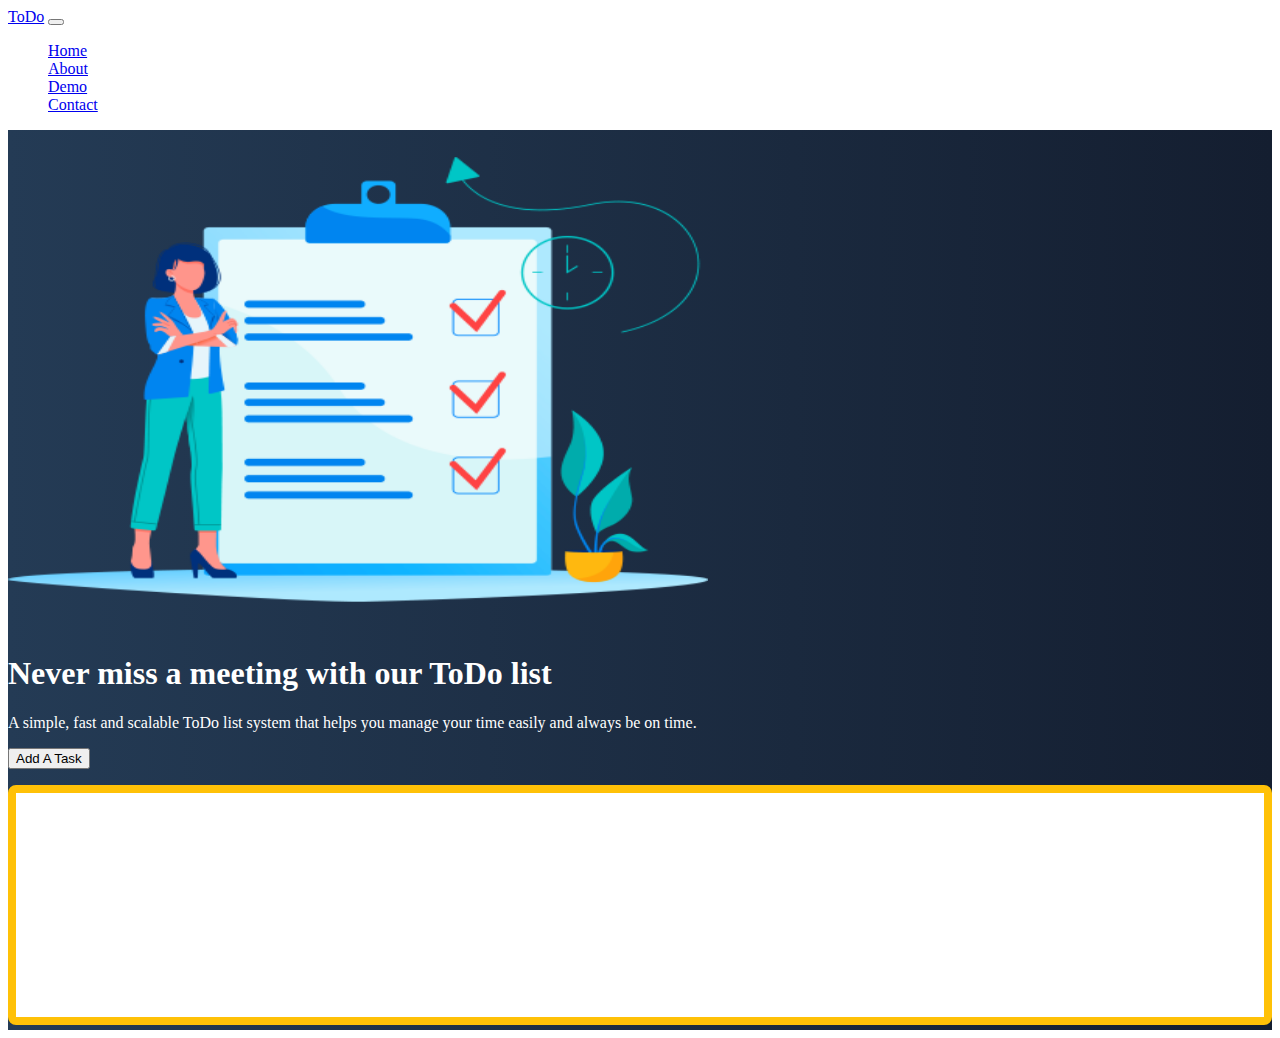
==== index.html @ bca09844 "First push of FirstProject" ====
<!doctype html>
<html lang="en">

<head>
    <title>First Project</title>
    <!-- Required meta tags -->
    <meta charset="utf-8">
    <meta name="viewport" content="width=device-width, initial-scale=1, shrink-to-fit=no">

    <!-- Bootstrap CSS -->
    <link href="https://cdn.jsdelivr.net/npm/bootstrap@5.1.1/dist/css/bootstrap.min.css" rel="stylesheet"
        integrity="sha384-F3w7mX95PdgyTmZZMECAngseQB83DfGTowi0iMjiWaeVhAn4FJkqJByhZMI3AhiU" crossorigin="anonymous">

        <link href="/css/site.css" rel="stylesheet">
    <!-- Convert this to an external style sheet -->
</head>

<body>
    <nav class="navbar navbar-expand-md navbar-dark fixed-top">
        <div class="container-fluid">
            <a class="navbar-brand" href="#">ToDo</a>
            <button class="navbar-toggler" type="button" data-bs-toggle="collapse" data-bs-target="#navbarCollapse"
                aria-controls="navbarCollapse" aria-expanded="false" aria-label="Toggle navigation">
                <span class="navbar-toggler-icon"></span>
            </button>
            <div class="collapse navbar-collapse" id="navbarCollapse">
                <ul class="navbar-nav me-auto mb-2 mb-md-0">
                    <li class="nav-item">
                        <a class="nav-link active" aria-current="page" href="#">Home</a>
                    </li>
                    <li class="nav-item">
                        <a class="nav-link" href="#">About</a>
                    </li>
                    <li class="nav-item">
                        <a class="nav-link" href="#">Demo</a>
                    </li>
                    <li class="nav-item">
                        <a class="nav-link" href="#">Contact</a>
                    </li>
                </ul>
            </div>
        </div>
    </nav>
    <!-- ======= Hero Section ======= -->
    <main id="hero">
        <div class="container col-xxl-8 px-4 py-5">
            <div class="row flex-lg-row-reverse align-items-center g-5 py-5">
                <div class="col-10 col-sm-8 col-lg-6">
                    <img src="/img/ToDoList.png"
                        class="d-block mx-lg-auto img-fluid" alt="Bootstrap Themes" width="700" height="500"
                        loading="lazy">
                </div>
                <div class="col-lg-6">
                    <h1 class="display-5 fw-bold lh-1 mb-3">Never miss a meeting with our ToDo list</h1>
                    <p class="lead">A simple, fast and scalable ToDo list system that helps you manage your time easily
                        and always be on time.
                    </p>
                    <div class="d-grid gap-2 d-md-flex justify-content-md-start">
                        <button type="button" onclick="addTask()" class="btn btn-warning btn-lg px-4 me-md-2">Add A Task</button>
                    </div>
                    <div class="taskContainer off-bottom" id="taskItems">
                        <div class="scrollbox">
                            <ul id="list" class="list list-group"></ul>
                        </div>
                    </div>
                </div>
            </div>
        </div>
    </main>
    <!-- Bootstrap JS -->
    <script src="https://cdn.jsdelivr.net/npm/bootstrap@5.1.1/dist/js/bootstrap.bundle.min.js"
        integrity="sha384-/bQdsTh/da6pkI1MST/rWKFNjaCP5gBSY4sEBT38Q/9RBh9AH40zEOg7Hlq2THRZ" crossorigin="anonymous">
    </script>
</body>
<script src="js/site.js"></script>
</html>
---- css/site.css ----
body {
    color: white
}

#hero {
    height: 100vh;
    background: #141E30;
    /* fallback for old browsers */
    background: -webkit-linear-gradient(to right, #243B55, #141E30);
    /* Chrome 10-25, Safari 5.1-6 */
    background: linear-gradient(to right, #243B55, #141E30);
    /* W3C, IE 10+/ Edge, Firefox 16+, Chrome 26+, Opera 12+, Safari 7+ */
}

.taskContainer {
    background-color: white;
    border: solid .5em #ffc107;
    border-radius: .5em;
    box-sizing: border-box;
    flex: 0 0 30%;
    height: 240px;
    margin-top: 1em;
    overflow: auto;
}


#taskItems {
    overflow: hidden;
    position: relative;

}

#taskItems .scrollbox {
    height: 100%;
    overflow: auto;
}


.list {
    list-style: none;
    margin: 0;
    padding: 0;
}

.item {
    background-color: lightgray;
    color: #212121;
    margin: .25em;
    padding: .5em;
}
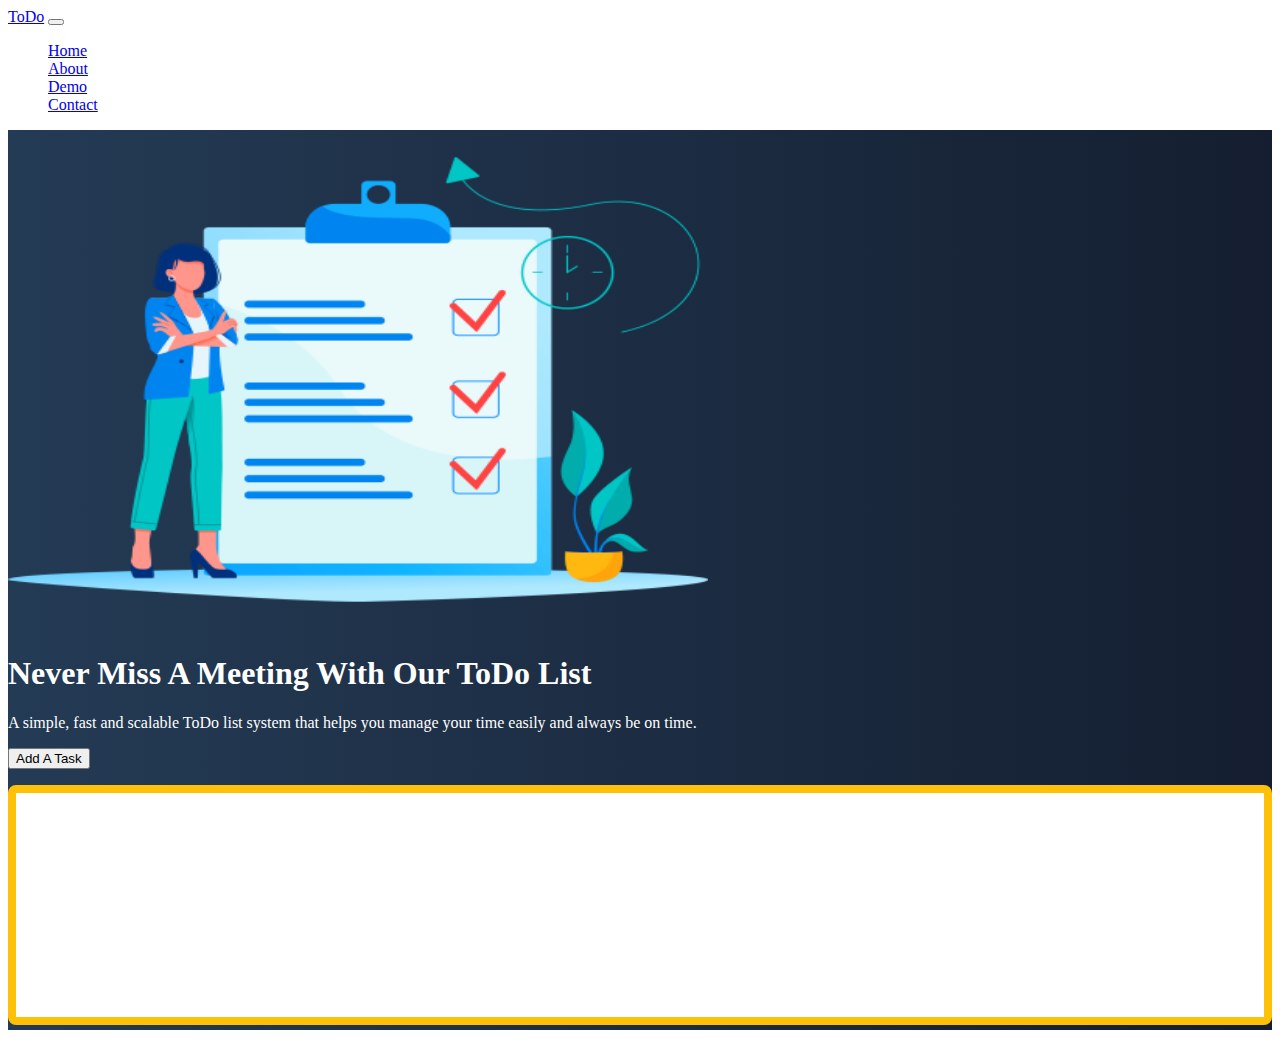
==== commit d47d7e6f: "Fixed some Typos" ====
--- a/index.html
+++ b/index.html
@@ -2,7 +2,7 @@
 <html lang="en">
 
 <head>
-    <title>First Project</title>
+    <title>First Project v2</title>
     <!-- Required meta tags -->
     <meta charset="utf-8">
     <meta name="viewport" content="width=device-width, initial-scale=1, shrink-to-fit=no">
@@ -51,7 +51,7 @@
                         loading="lazy">
                 </div>
                 <div class="col-lg-6">
-                    <h1 class="display-5 fw-bold lh-1 mb-3">Never miss a meeting with our ToDo list</h1>
+                    <h1 class="display-5 fw-bold lh-1 mb-3">Never Miss A Meeting With Our ToDo List</h1>
                     <p class="lead">A simple, fast and scalable ToDo list system that helps you manage your time easily
                         and always be on time.
                     </p>
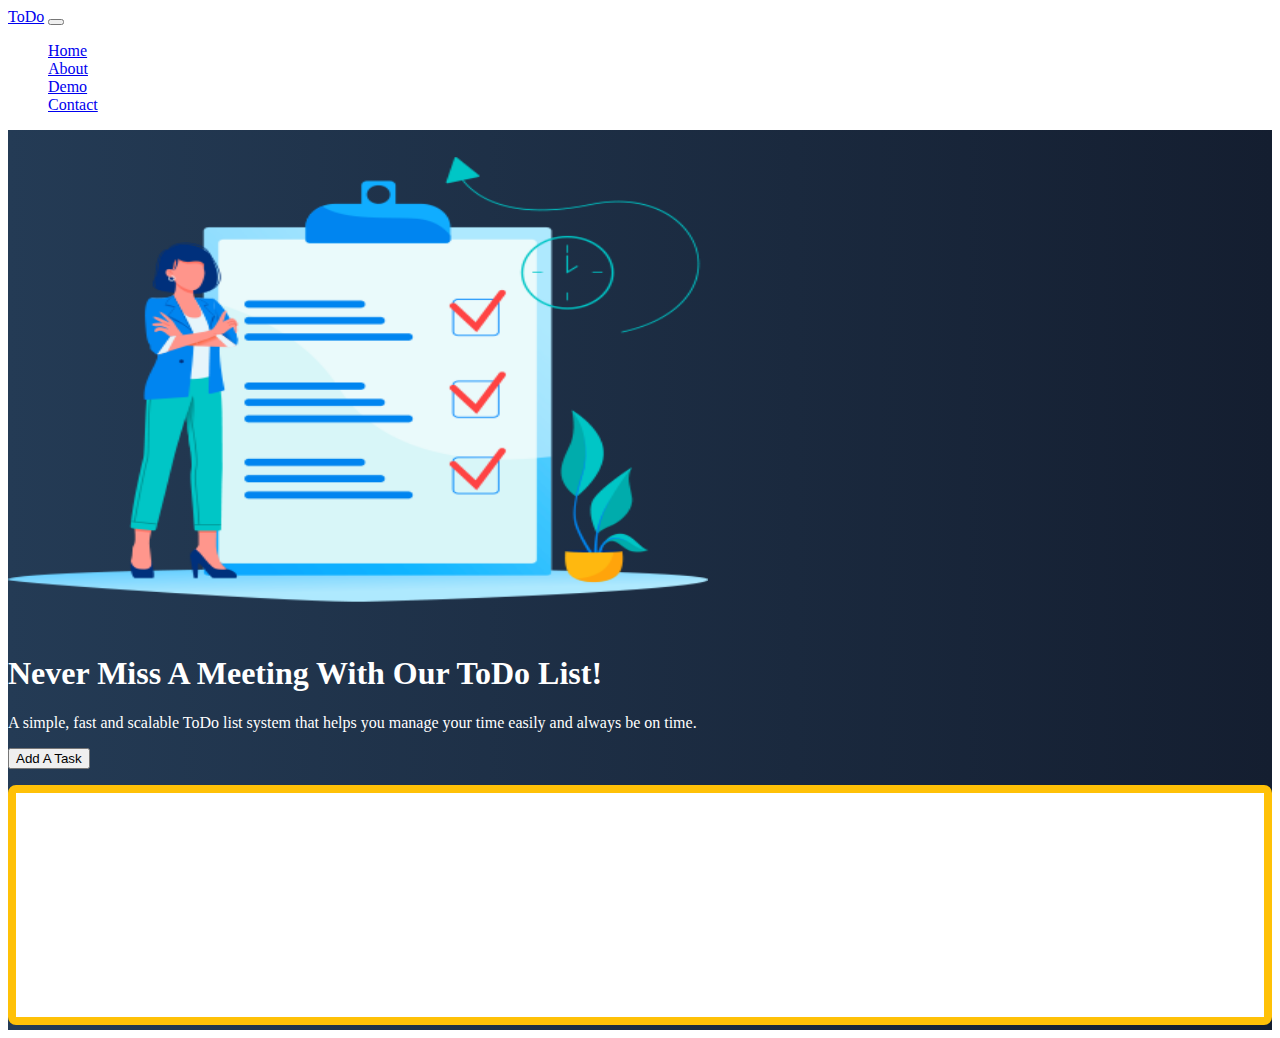
==== commit 04c6e896: "Added punctuation" ====
--- a/index.html
+++ b/index.html
@@ -51,7 +51,7 @@
                         loading="lazy">
                 </div>
                 <div class="col-lg-6">
-                    <h1 class="display-5 fw-bold lh-1 mb-3">Never Miss A Meeting With Our ToDo List</h1>
+                    <h1 class="display-5 fw-bold lh-1 mb-3">Never Miss A Meeting With Our ToDo List!</h1>
                     <p class="lead">A simple, fast and scalable ToDo list system that helps you manage your time easily
                         and always be on time.
                     </p>
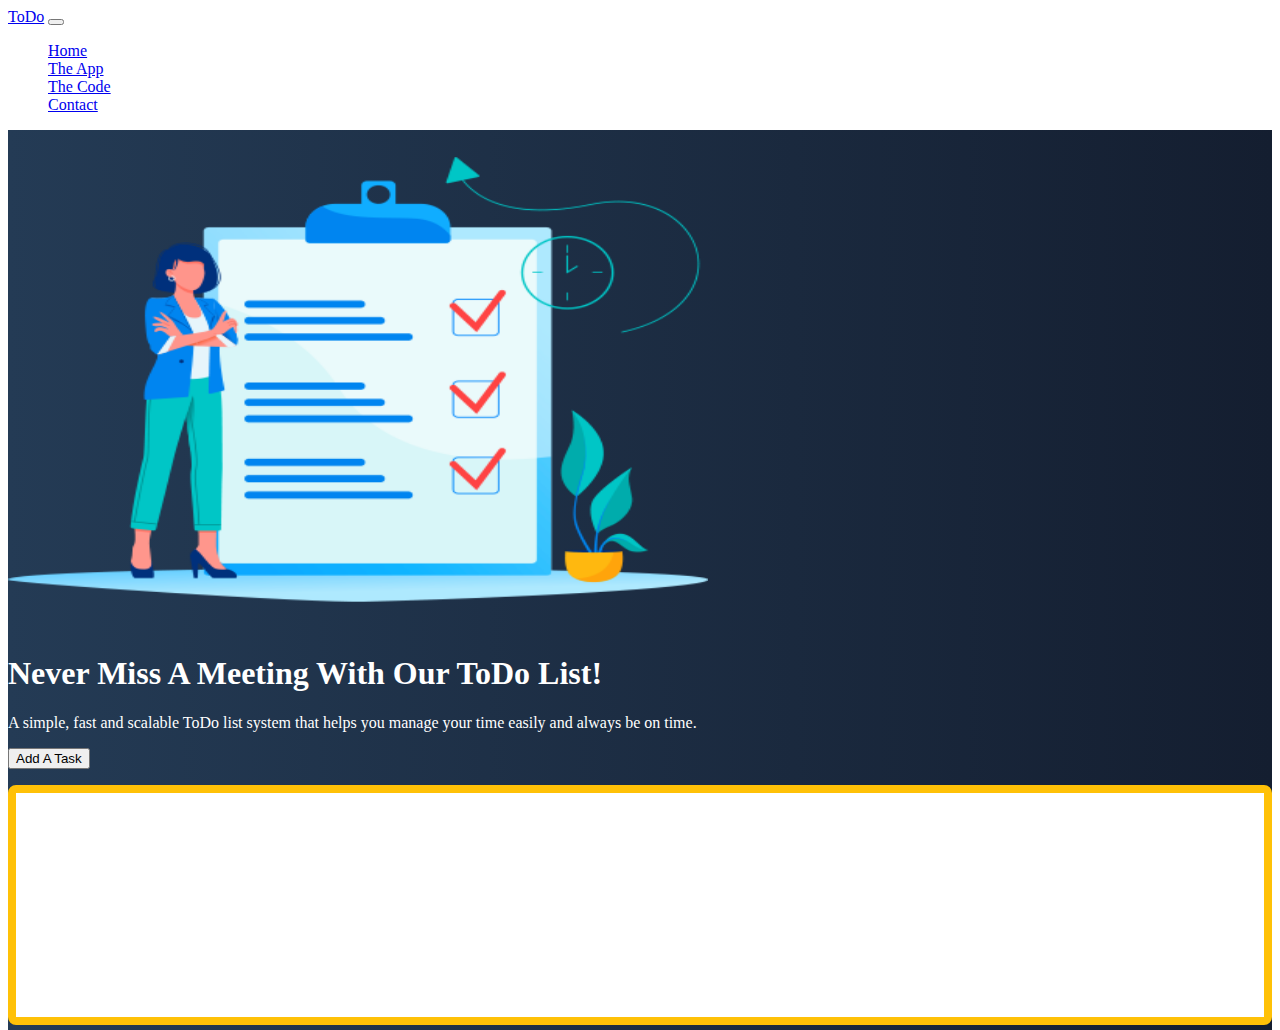
==== commit d9b695d8: "added contact" ====
--- a/index.html
+++ b/index.html
@@ -12,8 +12,7 @@
         integrity="sha384-F3w7mX95PdgyTmZZMECAngseQB83DfGTowi0iMjiWaeVhAn4FJkqJByhZMI3AhiU" crossorigin="anonymous">
 
         <link href="/css/site.css" rel="stylesheet">
-    <!-- Convert this to an external style sheet -->
-</head>
+    </head>
 
 <body>
     <nav class="navbar navbar-expand-md navbar-dark fixed-top">
@@ -26,16 +25,16 @@
             <div class="collapse navbar-collapse" id="navbarCollapse">
                 <ul class="navbar-nav me-auto mb-2 mb-md-0">
                     <li class="nav-item">
-                        <a class="nav-link active" aria-current="page" href="#">Home</a>
+                        <a class="nav-link active" aria-current="page" href="index.html">Home</a>
                     </li>
                     <li class="nav-item">
-                        <a class="nav-link" href="#">About</a>
+                        <a class="nav-link" href="#">The App</a>
                     </li>
                     <li class="nav-item">
-                        <a class="nav-link" href="#">Demo</a>
+                        <a class="nav-link" href="#">The Code</a>
                     </li>
                     <li class="nav-item">
-                        <a class="nav-link" href="#">Contact</a>
+                        <a class="nav-link" href="contact.html">Contact</a>
                     </li>
                 </ul>
             </div>
--- a/css/site.css
+++ b/css/site.css
@@ -1,9 +1,11 @@
-body {
-    color: white
+body,
+html {
+   color: white;
+   height: 100%;   
 }
 
 #hero {
-    height: 100vh;
+    min-height: 100vh;
     background: #141E30;
     /* fallback for old browsers */
     background: -webkit-linear-gradient(to right, #243B55, #141E30);
